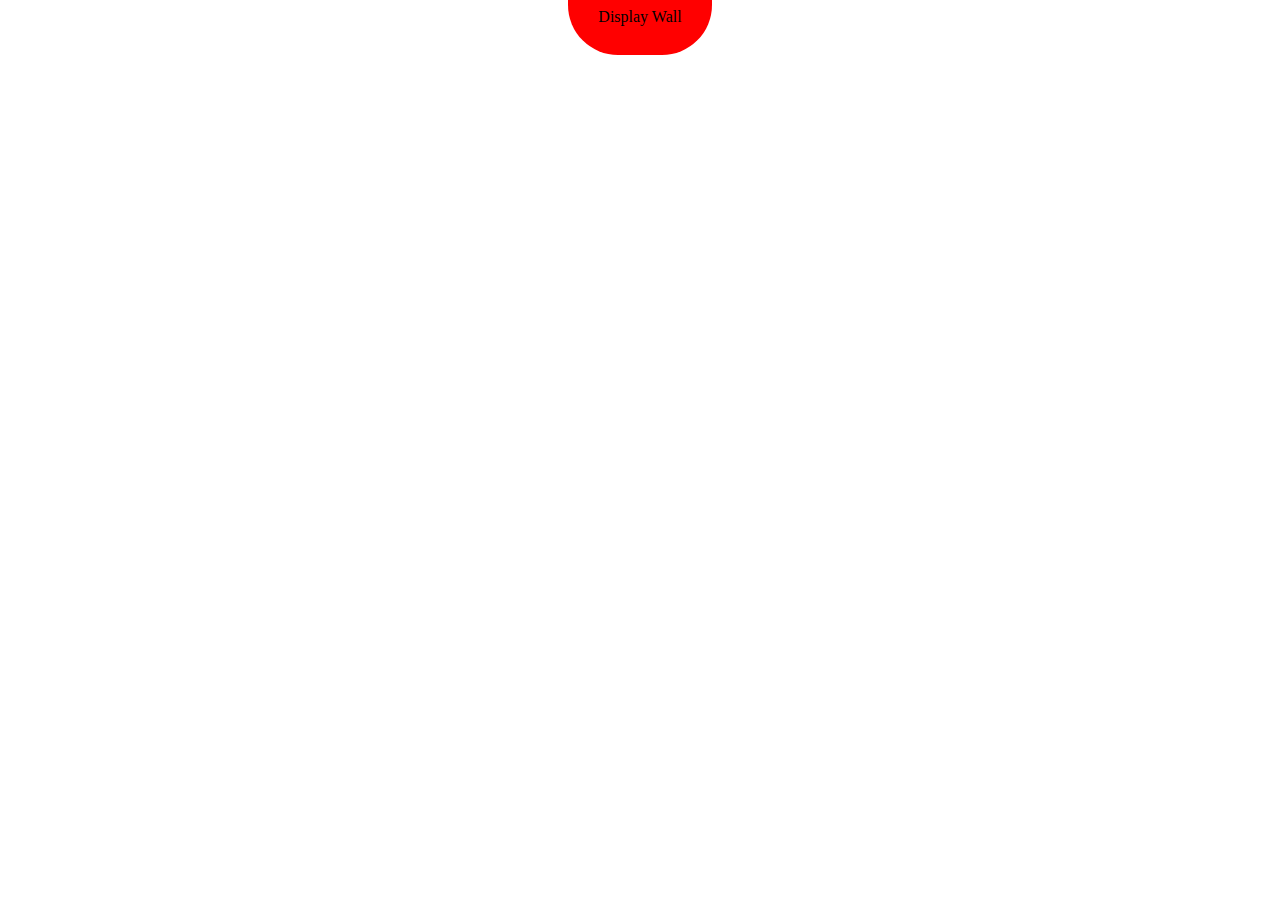
==== display-wall/index.html @ d4db5188 "WIP" ====
<!DOCTYPE html>
<!DOCTYPE html>
<html lang="en" dir="ltr">
  <head>
    <meta charset="utf-8">
    <title>Display Wall</title>
    <link rel="stylesheet" href="./theme.css">
  </head>
  <body>
    <nav class="navbar">
      <div class="oneth">
        <div class="title">
          <span class="product-title">Display Wall</span>
        </div>
      </div>
    </nav>
  </body>
</html>
---- display-wall/theme.css ----
body {
  font: "Ubuntu";
  background-color: #FFFFFF;
  display: block;
}

.navbar {
  width: 100%;
  height: 50px;
  display: flex;
}

.oneth {
  width: 100%;
  height: 100%;
}

.product-title {
  background-color: red;
  padding-left: 30px;
  padding-right: 30px;
  padding-top: 10px;
  padding-bottom: 30px;
  border-bottom-left-radius: 50px;
  border-bottom-right-radius: 50px;
}

.title {
  text-align: center;
  vertical-align: middle;
}
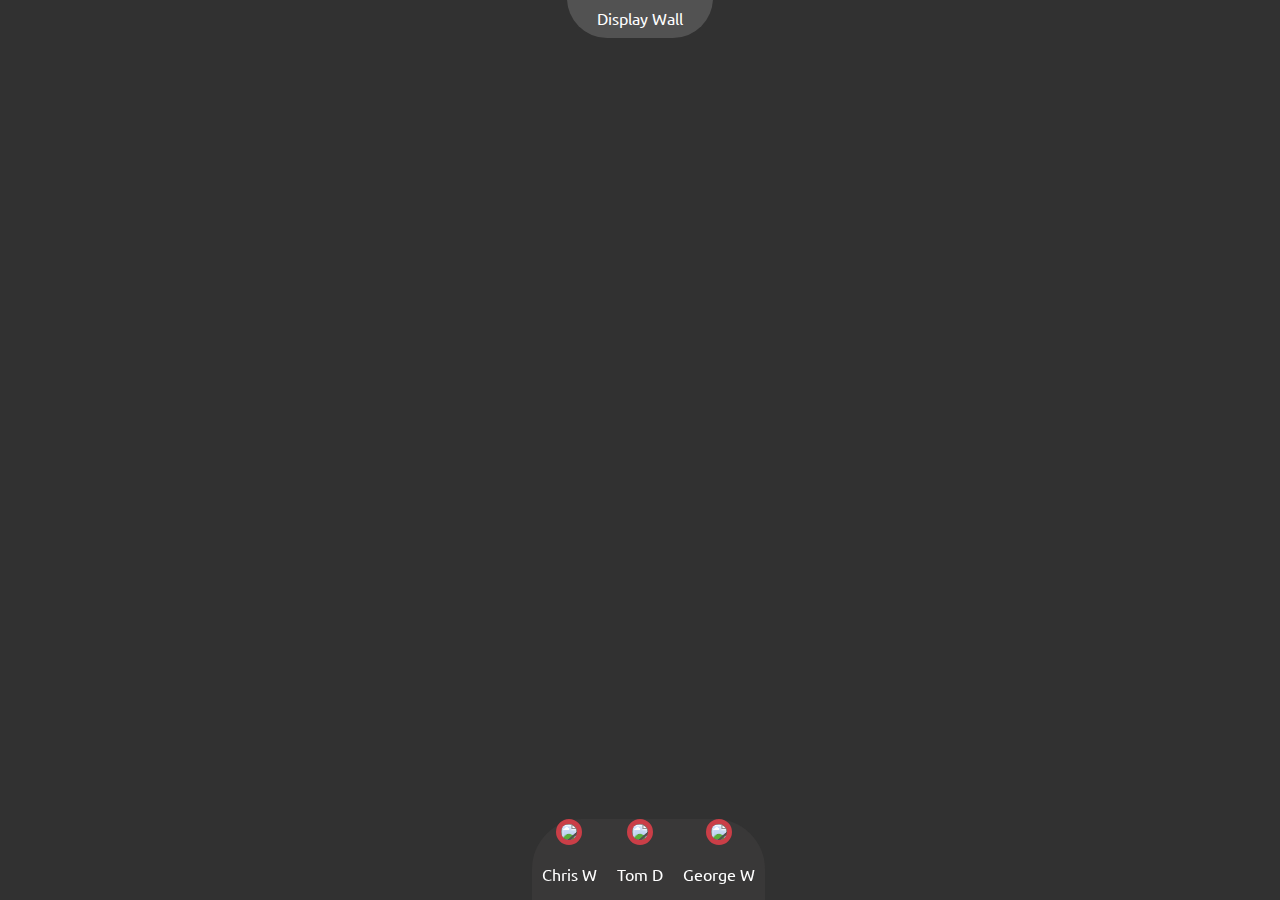
==== commit a8eb9410: "WIP" ====
--- a/display-wall/index.html
+++ b/display-wall/index.html
@@ -5,6 +5,7 @@
     <meta charset="utf-8">
     <title>Display Wall</title>
     <link rel="stylesheet" href="./theme.css">
+    <link href="https://fonts.googleapis.com/css?family=Ubuntu&display=swap" rel="stylesheet">
   </head>
   <body>
     <nav class="navbar">
@@ -14,5 +15,24 @@
         </div>
       </div>
     </nav>
+
+    <div class="people-in-room">
+      <div class="oneth">
+        <div class="people">
+          <div class="person">
+            <img class="image" width="50px" src="https://img.icons8.com/pastel-glyph/64/000000/person-male.png">
+            <p class="name">Chris W</p>
+          </div>
+          <div class="person">
+            <img class="image" width="50px" src="https://img.icons8.com/pastel-glyph/64/000000/person-male.png">
+            <p class="name">Tom D</p>
+          </div>
+          <div class="person">
+            <img class="image" width="50px" src="https://img.icons8.com/pastel-glyph/64/000000/person-male.png">
+            <p class="name">George W</p>
+          </div>
+        </div>
+      </div>
+    </div>
   </body>
 </html>
--- a/display-wall/theme.css
+++ b/display-wall/theme.css
@@ -1,7 +1,8 @@
 body {
-  font: "Ubuntu";
-  background-color: #FFFFFF;
+  font-family: "Ubuntu", sans-serif;
+  background-color: #313131;
   display: block;
+  color: #FFFFFF;
 }
 
 .navbar {
@@ -10,17 +11,52 @@
   display: flex;
 }
 
+.people-in-room {
+    position: fixed;
+    bottom:0%;
+    width:100%;
+    opacity: 1;
+    text-align: center;
+    vertical-align: middle;
+}
+
+.people {
+  display: inline-flex;
+  background-color: #393838;
+  border-top-left-radius: 50px;
+  border-top-right-radius: 50px;
+  margin-left: 40px;
+  margin-right: 40px;
+}
+
+.person {
+  text-align: center;
+  vertical-align: middle;
+  padding-left: 10px;
+  padding-right: 10px;
+}
+
+.image {
+  border:5px solid #CA3E47;
+  border-radius: 50%;
+  background: #525252;
+}
+
+.name {
+  padding-top: 0px;
+}
+
 .oneth {
   width: 100%;
   height: 100%;
 }
 
 .product-title {
-  background-color: red;
+  background-color: #525252;
   padding-left: 30px;
   padding-right: 30px;
   padding-top: 10px;
-  padding-bottom: 30px;
+  padding-bottom: 10px;
   border-bottom-left-radius: 50px;
   border-bottom-right-radius: 50px;
 }
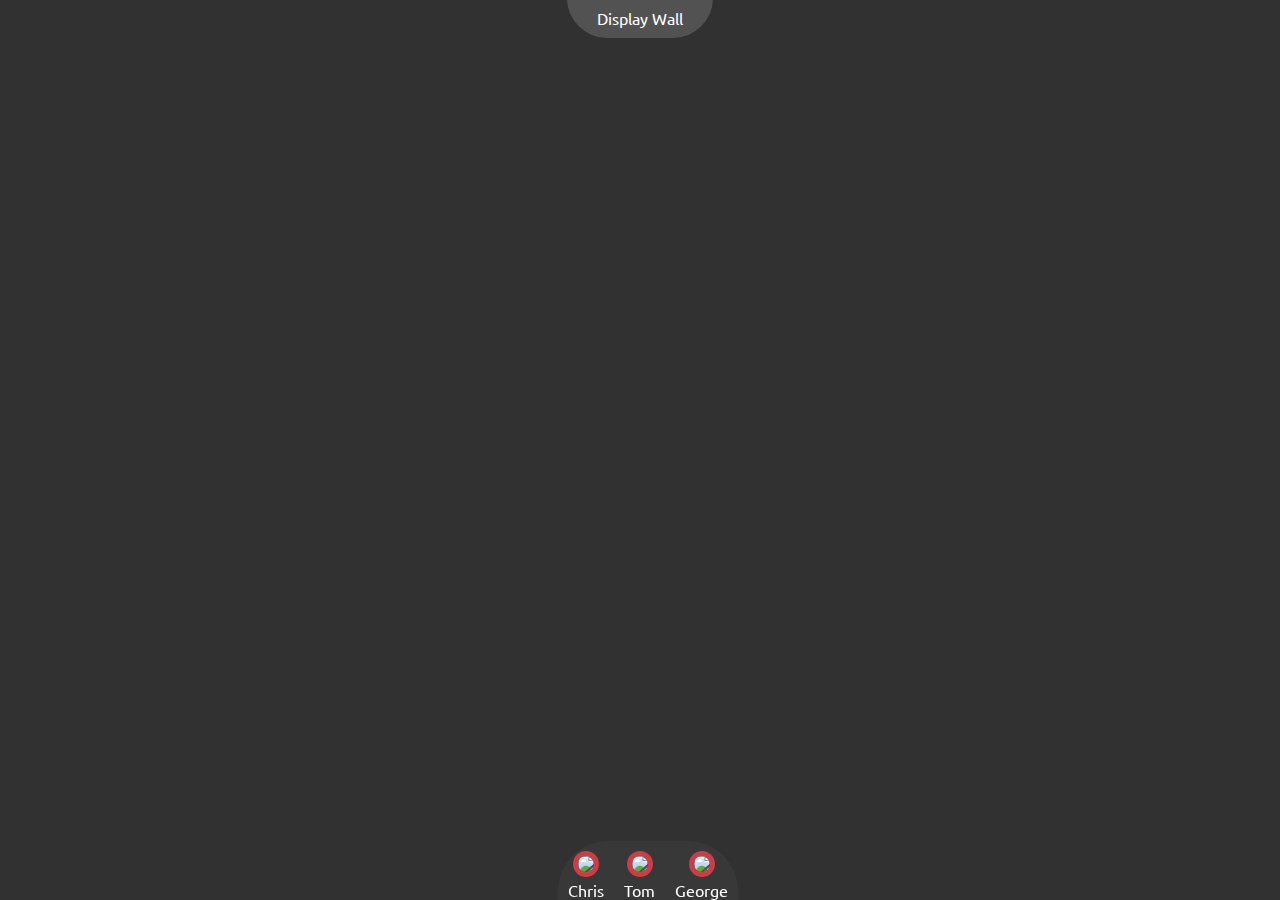
==== commit e7ce0938: "WIP" ====
--- a/display-wall/index.html
+++ b/display-wall/index.html
@@ -16,20 +16,20 @@
       </div>
     </nav>
 
-    <div class="people-in-room">
+    <div class="bottom">
       <div class="oneth">
         <div class="people">
           <div class="person">
             <img class="image" width="50px" src="https://img.icons8.com/pastel-glyph/64/000000/person-male.png">
-            <p class="name">Chris W</p>
+            <p class="name">Chris</p>
           </div>
           <div class="person">
             <img class="image" width="50px" src="https://img.icons8.com/pastel-glyph/64/000000/person-male.png">
-            <p class="name">Tom D</p>
+            <p class="name">Tom</p>
           </div>
           <div class="person">
             <img class="image" width="50px" src="https://img.icons8.com/pastel-glyph/64/000000/person-male.png">
-            <p class="name">George W</p>
+            <p class="name">George</p>
           </div>
         </div>
       </div>
--- a/display-wall/theme.css
+++ b/display-wall/theme.css
@@ -3,6 +3,17 @@
   background-color: #313131;
   display: block;
   color: #FFFFFF;
+}
+
+.oneth {
+  width: 100%;
+  height: 100%;
+}
+
+.thirds {
+  width: 33.33%;
+  height: 100%;
+  display: inline-flex;
 }
 
 .navbar {
@@ -11,13 +22,29 @@
   display: flex;
 }
 
-.people-in-room {
+.product-title {
+  background-color: #525252;
+  padding-left: 30px;
+  padding-right: 30px;
+  padding-top: 10px;
+  padding-bottom: 10px;
+  border-bottom-left-radius: 50px;
+  border-bottom-right-radius: 50px;
+}
+
+.title {
+  text-align: center;
+  vertical-align: middle;
+}  
+
+.bottom {
     position: fixed;
     bottom:0%;
     width:100%;
     opacity: 1;
     text-align: center;
     vertical-align: middle;
+    overflow: hidden;
 }
 
 .people {
@@ -34,6 +61,7 @@
   vertical-align: middle;
   padding-left: 10px;
   padding-right: 10px;
+  padding-top: 10px;
 }
 
 .image {
@@ -43,25 +71,8 @@
 }
 
 .name {
-  padding-top: 0px;
+  margin-top: 0px;
+  margin-bottom: 0px;
+  max-width: 60px;
+  overflow: hidden;
 }
-
-.oneth {
-  width: 100%;
-  height: 100%;
-}
-
-.product-title {
-  background-color: #525252;
-  padding-left: 30px;
-  padding-right: 30px;
-  padding-top: 10px;
-  padding-bottom: 10px;
-  border-bottom-left-radius: 50px;
-  border-bottom-right-radius: 50px;
-}
-
-.title {
-  text-align: center;
-  vertical-align: middle;
-}
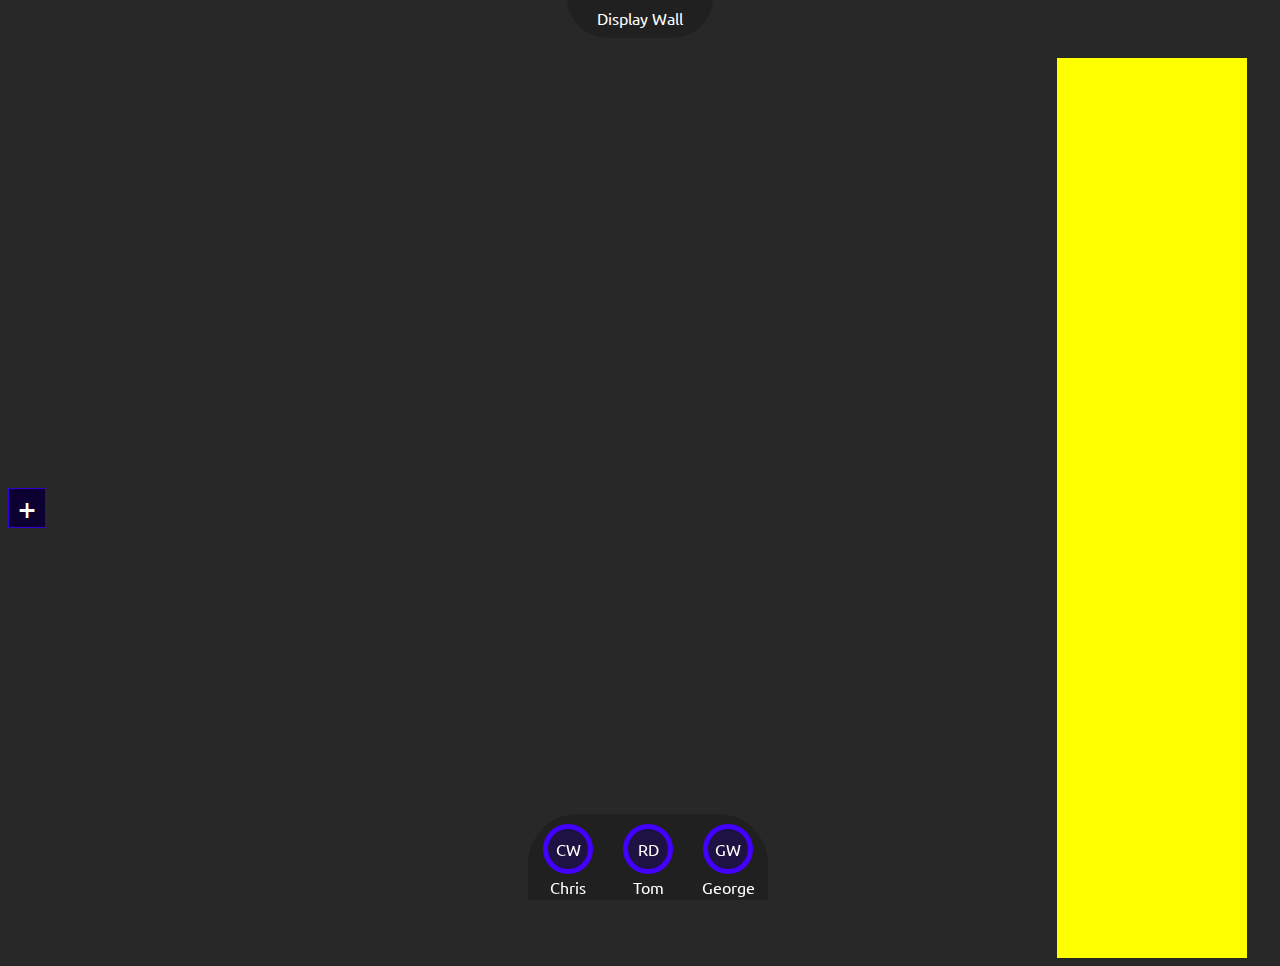
==== commit d50b2472: "WIP" ====
--- a/display-wall/index.html
+++ b/display-wall/index.html
@@ -1,4 +1,3 @@
-<!DOCTYPE html>
 <!DOCTYPE html>
 <html lang="en" dir="ltr">
   <head>
@@ -16,20 +15,48 @@
       </div>
     </nav>
 
+    <div class="main-area">
+      <div class="toolbar">
+        <div class="toolbar-btn">
+          <div class="icon">+</div>
+        </div>
+      </div>
+
+      <div class="window-area">
+
+      </div>
+
+      <div class="chat-window">
+
+      </div>
+    </div>
+
     <div class="bottom">
       <div class="oneth">
         <div class="people">
           <div class="person">
-            <img class="image" width="50px" src="https://img.icons8.com/pastel-glyph/64/000000/person-male.png">
-            <p class="name">Chris</p>
+            <div class="image">
+              <span class="initials">CW</span>
+            </div>
+            <div class="name">
+              <span>Chris</span>
+            </div>
           </div>
           <div class="person">
-            <img class="image" width="50px" src="https://img.icons8.com/pastel-glyph/64/000000/person-male.png">
-            <p class="name">Tom</p>
+            <div class="image">
+              <span class="initials">RD</span>
+            </div>
+            <div class="name">
+              <span>Tom</span>
+            </div>
           </div>
           <div class="person">
-            <img class="image" width="50px" src="https://img.icons8.com/pastel-glyph/64/000000/person-male.png">
-            <p class="name">George</p>
+            <div class="image">
+              <span class="initials">GW</span>
+            </div>
+            <div class="name">
+              <span>George</span>
+            </div>
           </div>
         </div>
       </div>
--- a/display-wall/theme.css
+++ b/display-wall/theme.css
@@ -1,8 +1,9 @@
 body {
   font-family: "Ubuntu", sans-serif;
-  background-color: #313131;
+  background-color: #282828;
   display: block;
   color: #FFFFFF;
+  overflow: hidden;
 }
 
 .oneth {
@@ -23,7 +24,7 @@
 }
 
 .product-title {
-  background-color: #525252;
+  background-color: #202020;
   padding-left: 30px;
   padding-right: 30px;
   padding-top: 10px;
@@ -35,7 +36,7 @@
 .title {
   text-align: center;
   vertical-align: middle;
-}  
+}
 
 .bottom {
     position: fixed;
@@ -49,30 +50,86 @@
 
 .people {
   display: inline-flex;
-  background-color: #393838;
+  background-color: #202020;
   border-top-left-radius: 50px;
   border-top-right-radius: 50px;
-  margin-left: 40px;
-  margin-right: 40px;
 }
 
 .person {
-  text-align: center;
-  vertical-align: middle;
   padding-left: 10px;
   padding-right: 10px;
   padding-top: 10px;
+  width: 60px;
+  display: flex;
+  flex-direction: column;
+  align-items: center;
 }
 
 .image {
-  border:5px solid #CA3E47;
+  width: 40px;
+  height: 40px;
+  border:5px solid #4301FF;
   border-radius: 50%;
-  background: #525252;
+  background: #1E1243;
+  display: flex;
+  justify-content: center;
+  align-items: center;
+}
+
+.initials {
+  text-align: center;
+  vertical-align: middle;
 }
 
 .name {
-  margin-top: 0px;
-  margin-bottom: 0px;
-  max-width: 60px;
-  overflow: hidden;
+  margin-top: 3px;
+  margin-bottom: 3px;
 }
+
+
+
+
+
+
+
+
+.main-area {
+  width: 100%;
+  height: 100vh;
+  display: flex;
+  margin-left: 0px;
+}
+
+.toolbar {
+  width: 3%;
+  display: flex;
+  justify-content: center;
+  align-items: center;
+  margin-left: 0px;
+}
+
+.toolbar-btn {
+  width: 100%;
+  background-color: #0C0032;
+  border: 1px solid #3500D3;
+  text-align: center;
+  padding-top: 100%;
+  position: relative;
+}
+
+.icon {
+  position: absolute;
+  top: 50%;
+  left: 50%;
+  transform: translate(-50%, -50%);
+  font-size: 2em;
+}
+
+.window-area {
+  width: 80%;
+}
+
+.chat-window {
+  background-color: yellow;
+  width: 15%;
+}
